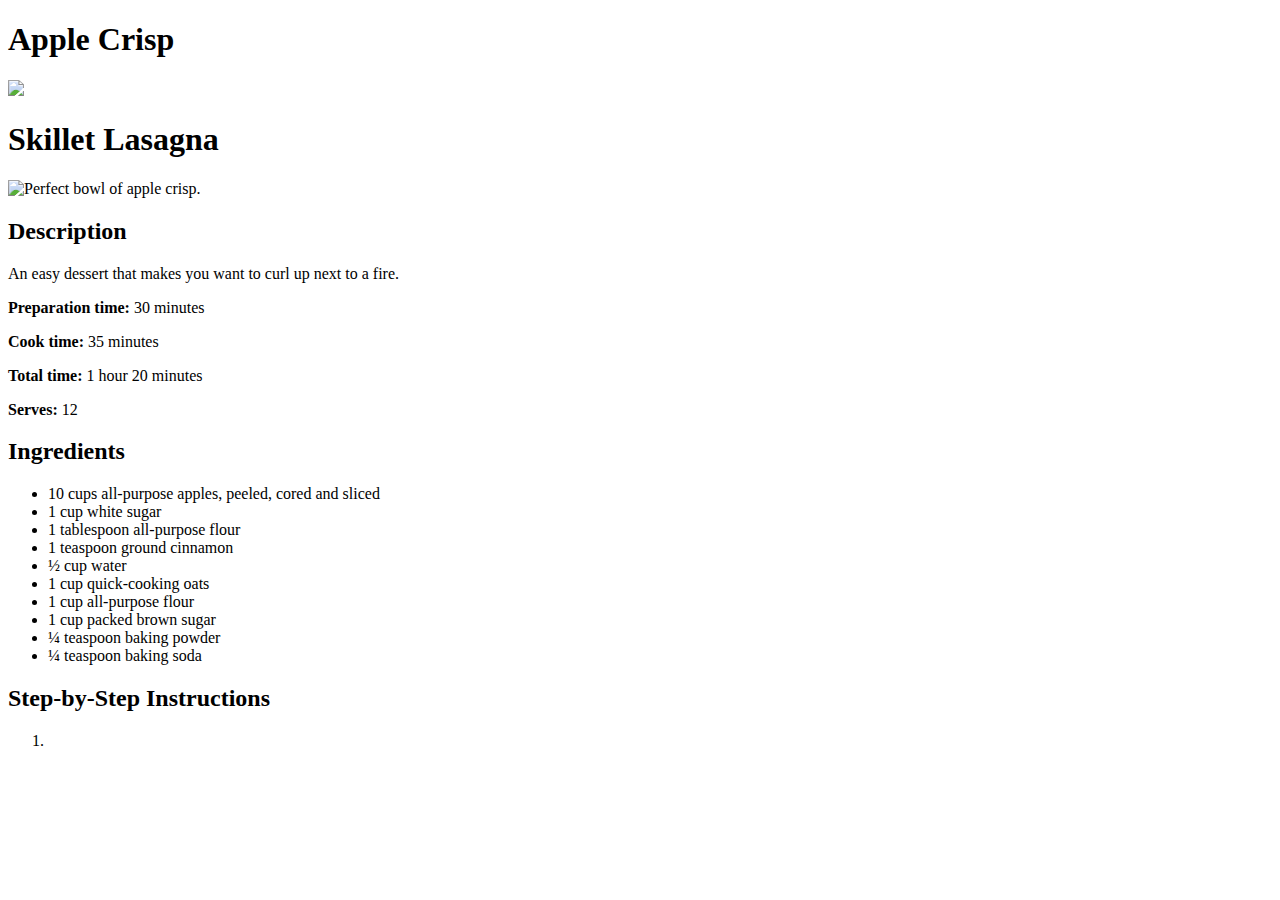
==== recipes/apple-crisp.html @ d609d46f "Add content to apple-crisp.html" ====
<!DOCTYPE html>
<html lang="en">
<head>
    <meta charset="UTF-8">
    <title>Apple Crisp</title>
</head>
<body>
    <h1>Apple Crisp</h1>
    <img src="<!DOCTYPE html>
    <html lang="en">
    <head>
        <meta charset="UTF-8">
        <title>Skillet Lasagna</title>
    </head>
    <body>
        <h1>Skillet Lasagna</h1>
        <img src="https://belleofthekitchen.com/wp-content/uploads/2019/10/best-apple-crisp-3.jpg" alt="Perfect bowl of apple crisp.">
        <h2>Description</h2>
        <p>An easy dessert that makes you want to curl up next to a fire.</p>
        <p><strong>Preparation time:</strong> 30 minutes</p>
        <p><strong>Cook time:</strong> 35 minutes</p>
        <p><strong>Total time:</strong> 1 hour 20 minutes</p>
        <p><strong>Serves:</strong> 12</p>
        
        <h2>Ingredients</h2>
        <ul>
            <li>10 cups all-purpose apples, peeled, cored and sliced</li>
            <li>1 cup white sugar</li>
            <li>1 tablespoon all-purpose flour</li>
            <li>1 teaspoon ground cinnamon</li>
            <li>½ cup water</li>
            <li>1 cup quick-cooking oats</li>
            <li>1 cup all-purpose flour</li>
            <li>1 cup packed brown sugar</li>
            <li>¼ teaspoon baking powder</li>
            <li>¼ teaspoon baking soda</li>
        </ul> 
    
        <h2>Step-by-Step Instructions</h2>
        <ol>
            <li></li>
        </ol>
    </body>
    </html>
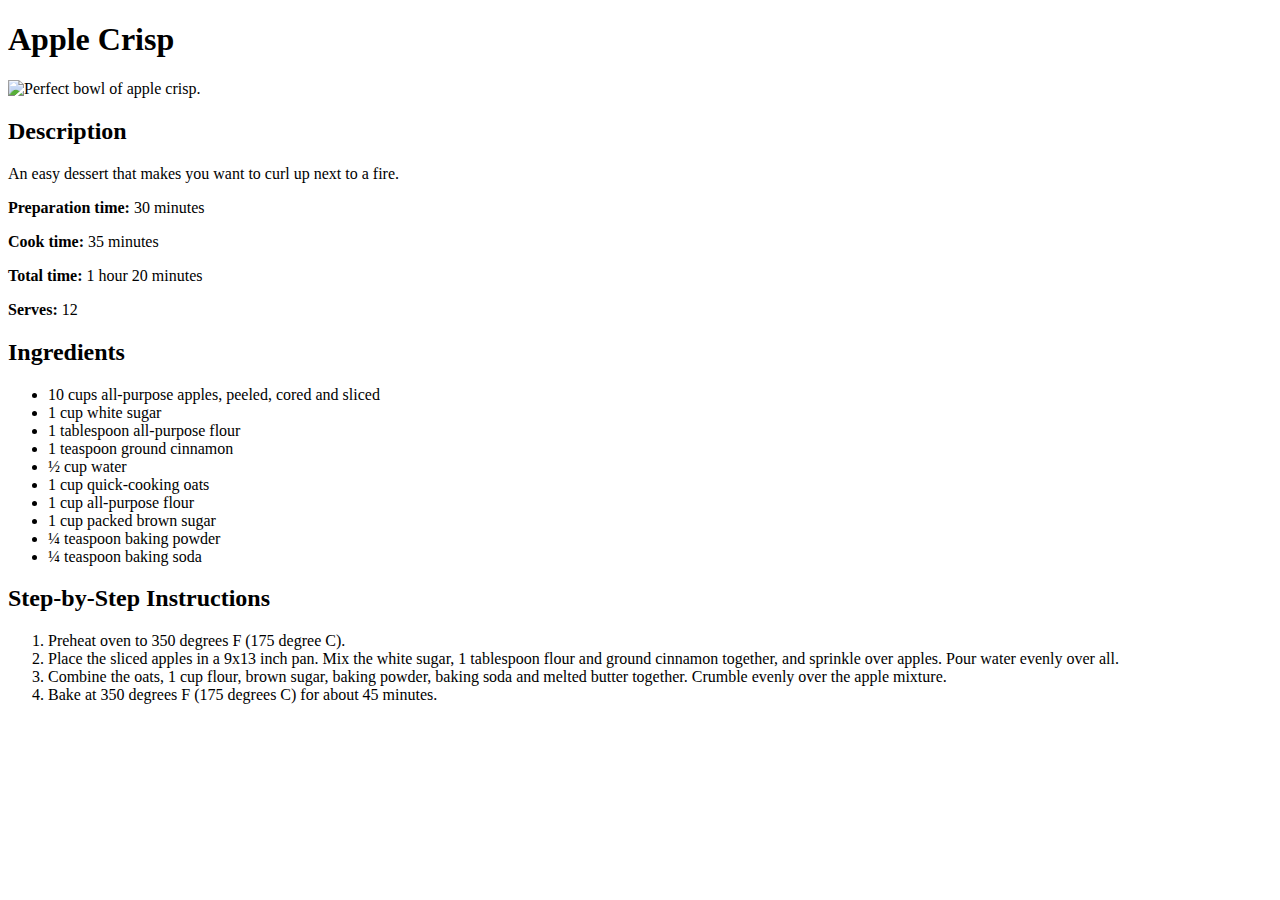
==== commit 596ec46f: "Add classes" ====
--- a/recipes/apple-crisp.html
+++ b/recipes/apple-crisp.html
@@ -3,27 +3,26 @@
 <head>
     <meta charset="UTF-8">
     <title>Apple Crisp</title>
+    <link rel="stylesheet" href="../style.css">
 </head>
-<body>
-    <h1>Apple Crisp</h1>
-    <img src="<!DOCTYPE html>
-    <html lang="en">
-    <head>
-        <meta charset="UTF-8">
-        <title>Skillet Lasagna</title>
-    </head>
+
     <body>
-        <h1>Skillet Lasagna</h1>
-        <img src="https://belleofthekitchen.com/wp-content/uploads/2019/10/best-apple-crisp-3.jpg" alt="Perfect bowl of apple crisp.">
-        <h2>Description</h2>
-        <p>An easy dessert that makes you want to curl up next to a fire.</p>
+        <h1 class="title">Apple Crisp</h1>
+
+        <img class="image" src="https://belleofthekitchen.com/wp-content/uploads/2019/10/best-apple-crisp-3.jpg" alt="Perfect bowl of apple crisp.">
+
+        <h2 class="title left">Description</h2>
+
+        <p class="flavor">An easy dessert that makes you want to curl up next to a fire.</p>
+
         <p><strong>Preparation time:</strong> 30 minutes</p>
         <p><strong>Cook time:</strong> 35 minutes</p>
         <p><strong>Total time:</strong> 1 hour 20 minutes</p>
         <p><strong>Serves:</strong> 12</p>
         
-        <h2>Ingredients</h2>
-        <ul>
+        <h2 class="title left">Ingredients</h2>
+
+        <ul class="list">
             <li>10 cups all-purpose apples, peeled, cored and sliced</li>
             <li>1 cup white sugar</li>
             <li>1 tablespoon all-purpose flour</li>
@@ -36,9 +35,13 @@
             <li>¼ teaspoon baking soda</li>
         </ul> 
     
-        <h2>Step-by-Step Instructions</h2>
-        <ol>
-            <li></li>
+        <h2 class="title left">Step-by-Step Instructions</h2>
+
+        <ol class="list">
+            <li>Preheat oven to 350 degrees F (175 degree C).</li>
+            <li>Place the sliced apples in a 9x13 inch pan. Mix the white sugar, 1 tablespoon flour and ground cinnamon together, and sprinkle over apples. Pour water evenly over all.</li>
+            <li>Combine the oats, 1 cup flour, brown sugar, baking powder, baking soda and melted butter together. Crumble evenly over the apple mixture.</li>
+            <li>Bake at 350 degrees F (175 degrees C) for about 45 minutes.</li>
         </ol>
     </body>
     </html>